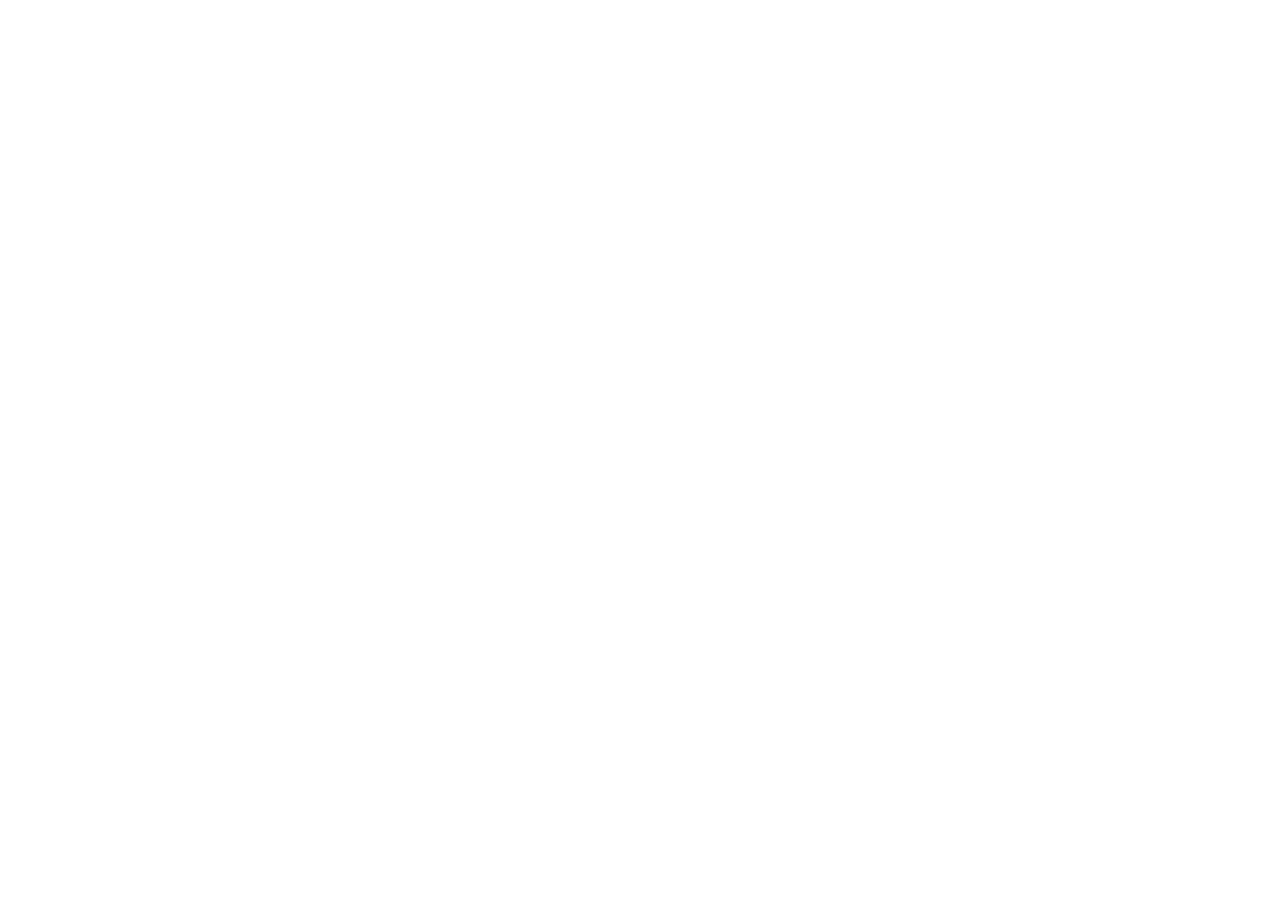
==== templates/index.html @ 2ec57945 "html" ====
<!DOCTYPE html>
<html>
    <head>
        <title>Spam Detector</title>
        <link rel="stylesheet" type="text/css" href="{{ url_for('static', filename='css/styles.css') }}">
        <link rel="stylesheet" type="text/css" href="../static/styles.css">
        <link rel="stylesheet" href="https://cdn.jsdelivr.net/npm/bootstrap@4.5.3/dist/css/bootstrap.min.css" integrity="sha384-TX8t27EcRE3e/ihU7zmQxVncDAy5uIKz4rEkgIXeMed4M0jlfIDPvg6uqKI2xXr2" crossorigin="anonymous">
    </head>
    <body>
        
    </body>
</html>
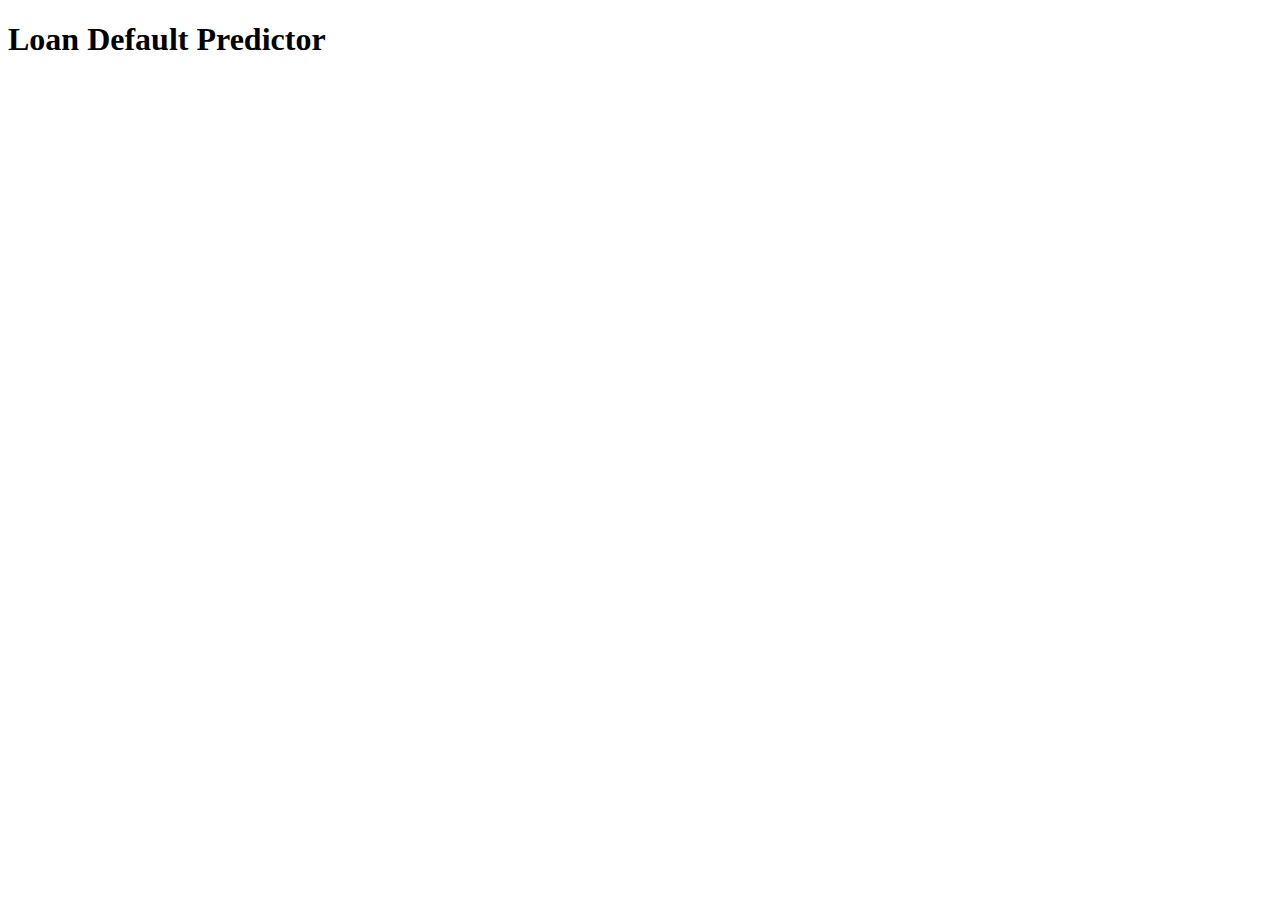
==== commit 3efcc4a0: "html eidt" ====
--- a/templates/index.html
+++ b/templates/index.html
@@ -7,6 +7,15 @@
         <link rel="stylesheet" href="https://cdn.jsdelivr.net/npm/bootstrap@4.5.3/dist/css/bootstrap.min.css" integrity="sha384-TX8t27EcRE3e/ihU7zmQxVncDAy5uIKz4rEkgIXeMed4M0jlfIDPvg6uqKI2xXr2" crossorigin="anonymous">
     </head>
     <body>
-        
+        <section>
+            <div class="container">
+                <div class="row">
+                  <div class = col-md-12 id="title">
+                    <h1 class="text-center"><strong>Loan Default Predictor</strong></h1>
+                    <br>
+                  </div>
+                </div>
+            </div>
+          </section>
     </body>
 </html>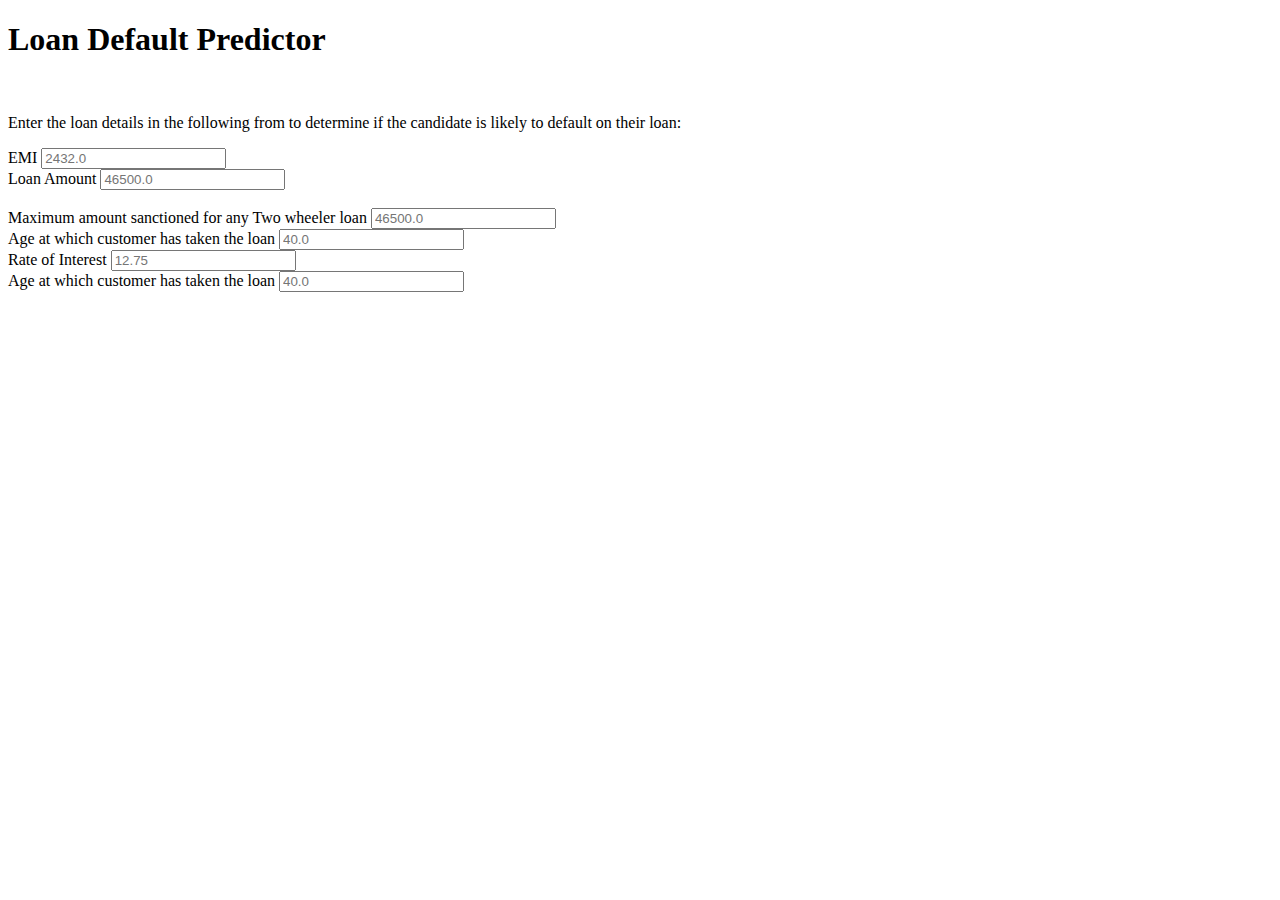
==== commit 78cce5e9: "html form" ====
--- a/templates/index.html
+++ b/templates/index.html
@@ -1,7 +1,7 @@
 <!DOCTYPE html>
 <html>
     <head>
-        <title>Spam Detector</title>
+        <title>Loan Default Predictor</title>
         <link rel="stylesheet" type="text/css" href="{{ url_for('static', filename='css/styles.css') }}">
         <link rel="stylesheet" type="text/css" href="../static/styles.css">
         <link rel="stylesheet" href="https://cdn.jsdelivr.net/npm/bootstrap@4.5.3/dist/css/bootstrap.min.css" integrity="sha384-TX8t27EcRE3e/ihU7zmQxVncDAy5uIKz4rEkgIXeMed4M0jlfIDPvg6uqKI2xXr2" crossorigin="anonymous">
@@ -17,5 +17,59 @@
                 </div>
             </div>
           </section>
+          <section>
+              <div class ="container">
+                  <div class="row">
+                      <div class = col-md-12 id="heading">
+                          <p class="text-center">Enter the loan details in the following from to determine if the candidate is likely to default on their loan:</p>
+                      </div>
+                  </div>
+              </div>
+              <form>
+                  <div class="form-row">
+                      <div class="col-md-4">         
+                      </div>
+                    <div class="col-md-2">
+                      <label for="emi">EMI</label>
+                      <input type="text" id= "emi" class="form-control" placeholder="2432.0">
+                    </div>
+                    <div class="col-md-2">
+                      <label for="loan_amount">Loan Amount</label>
+                      <input type="text" id="loan_amount" class="form-control" placeholder="46500.0">
+                    </div>
+                   <div class="col-md-4">                        
+                   </div>
+                  </div>
+                  <br>
+                  <div class="form-row">
+                    <div class="col-md-4">         
+                    </div>
+                  <div class="col-md-2">
+                    <label for="maximum_amount_sanctioned">Maximum amount sanctioned for any Two wheeler loan</label>
+                    <input type="text" id= "maximum_amount_sanctioned" class="form-control" placeholder="46500.0">
+                  </div>
+                  <div class="col-md-2">
+                    <label for="age">Age at which customer has taken the loan</label>
+                    <input type="text" id="age" class="form-control" placeholder="40.0">
+                  </div>
+                 <div class="col-md-4">                        
+                 </div>
+                </div>
+                <div class="form-row">
+                    <div class="col-md-4">         
+                    </div>
+                  <div class="col-md-2">
+                    <label for="rate_of_interest">Rate of Interest</label>
+                    <input type="text" id= "rate_of_interest" class="form-control" placeholder="12.75">
+                  </div>
+                  <div class="col-md-2">
+                    <label for="age">Age at which customer has taken the loan</label>
+                    <input type="text" id="age" class="form-control" placeholder="40.0">
+                  </div>
+                 <div class="col-md-4">                        
+                 </div>
+                </div>
+              </form>
+          </section>
     </body>
 </html>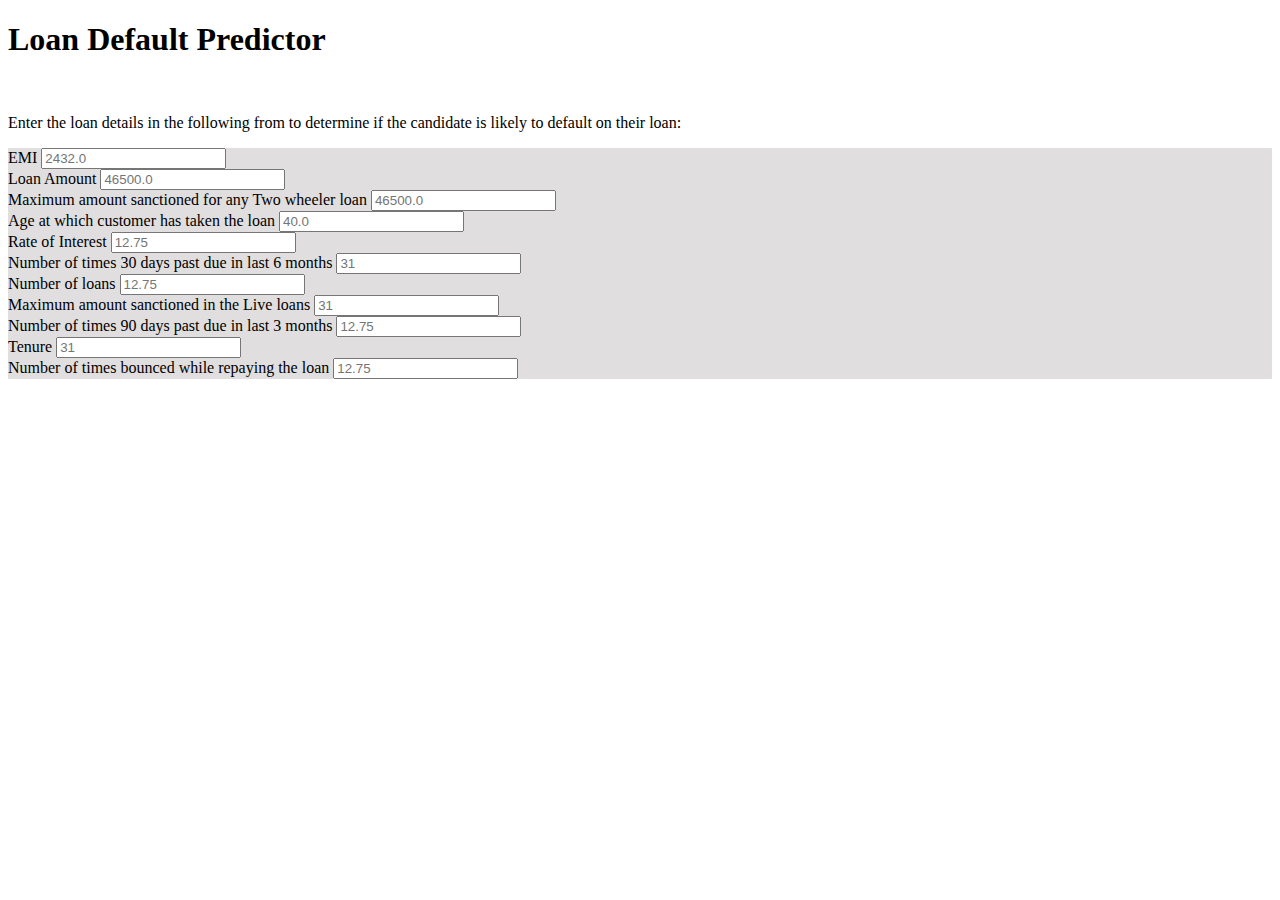
==== commit 0c234738: "html forms" ====
--- a/templates/index.html
+++ b/templates/index.html
@@ -25,50 +25,93 @@
                       </div>
                   </div>
               </div>
-              <form>
+              <form id="form">
                   <div class="form-row">
-                      <div class="col-md-4">         
+                      <div class="col-md-1" id="padding">         
                       </div>
-                    <div class="col-md-2">
+                    <div class="col-md-5">
                       <label for="emi">EMI</label>
                       <input type="text" id= "emi" class="form-control" placeholder="2432.0">
                     </div>
-                    <div class="col-md-2">
+                    <div class="col-md-5">
                       <label for="loan_amount">Loan Amount</label>
                       <input type="text" id="loan_amount" class="form-control" placeholder="46500.0">
                     </div>
-                   <div class="col-md-4">                        
+                   <div class="col-md-1" id="padding">                        
                    </div>
                   </div>
-                  <br>
+
                   <div class="form-row">
-                    <div class="col-md-4">         
+                    <div class="col-md-1" id="padding">         
                     </div>
-                  <div class="col-md-2">
+                  <div class="col-md-5">
                     <label for="maximum_amount_sanctioned">Maximum amount sanctioned for any Two wheeler loan</label>
                     <input type="text" id= "maximum_amount_sanctioned" class="form-control" placeholder="46500.0">
                   </div>
-                  <div class="col-md-2">
+                  <div class="col-md-5">
                     <label for="age">Age at which customer has taken the loan</label>
                     <input type="text" id="age" class="form-control" placeholder="40.0">
                   </div>
-                 <div class="col-md-4">                        
+                 <div class="col-md-1" id="padding">                        
                  </div>
                 </div>
+
                 <div class="form-row">
-                    <div class="col-md-4">         
+                    <div class="col-md-1" id="padding">         
                     </div>
-                  <div class="col-md-2">
+                  <div class="col-md-5">
                     <label for="rate_of_interest">Rate of Interest</label>
                     <input type="text" id= "rate_of_interest" class="form-control" placeholder="12.75">
                   </div>
-                  <div class="col-md-2">
-                    <label for="age">Age at which customer has taken the loan</label>
-                    <input type="text" id="age" class="form-control" placeholder="40.0">
+                  <div class="col-md-5">
+                    <label for="past_due_30">Number of times 30 days past due in last 6 months</label>
+                    <input type="text" id="past_due_30" class="form-control" placeholder="31">
                   </div>
-                 <div class="col-md-4">                        
+                 <div class="col-md-1" id="padding">                        
                  </div>
                 </div>
+
+                <div class="form-row">
+                    <div class="col-md-1" id="padding">         
+                    </div>
+                  <div class="col-md-5">
+                    <label for="number_of_loans">Number of loans</label>
+                    <input type="text" id= "number_of_loans" class="form-control" placeholder="12.75">
+                  </div>
+                  <div class="col-md-5">
+                    <label for="maximum_sanctioned">Maximum amount sanctioned in the Live loans</label>
+                    <input type="text" id="maximum_sanctioned" class="form-control" placeholder="31">
+                  </div>
+                 <div class="col-md-1" id="padding">                        
+                 </div>
+                </div>
+
+                <div class="form-row">
+                    <div class="col-md-1" id="padding">         
+                    </div>
+                  <div class="col-md-5">
+                    <label for="past_due_90">Number of times 90 days past due in last 3 months</label>
+                    <input type="text" id= "past_due_90" class="form-control" placeholder="12.75">
+                  </div>
+                  <div class="col-md-5">
+                    <label for="tenure">Tenure</label>
+                    <input type="text" id="tenure" class="form-control" placeholder="31">
+                  </div>
+                 <div class="col-md-1" id="padding">                        
+                 </div>
+                </div>
+
+                <div class="form-row">
+                    <div class="col-md-1" id="padding">         
+                    </div>
+                  <div class="col-md-5">
+                    <label for="times_bounced">Number of times bounced while repaying the loan</label>
+                    <input type="text" id= "times_bounced" class="form-control" placeholder="12.75">
+                  </div>
+                 <div class="col-md-6" id="padding">                        
+                 </div>
+                </div>
+
               </form>
           </section>
     </body>
--- a/static/styles.css
+++ b/static/styles.css
@@ -0,0 +1,7 @@
+#form {
+    background-color: rgb(224, 222, 222);
+  }
+
+  #padding{
+      background-color: white;
+  }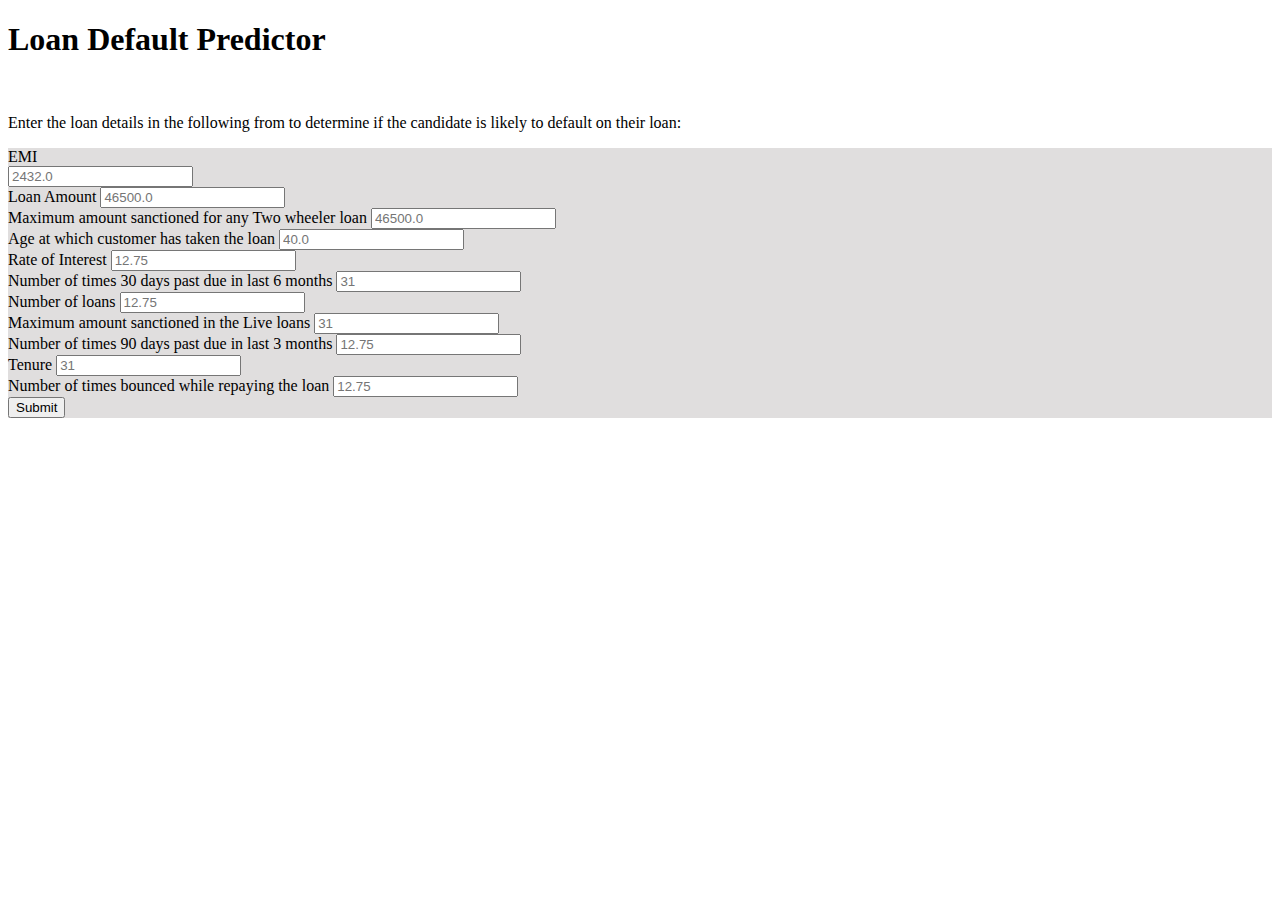
==== commit 7a6e1cf7: "html update" ====
--- a/templates/index.html
+++ b/templates/index.html
@@ -29,9 +29,11 @@
                   <div class="form-row">
                       <div class="col-md-1" id="padding">         
                       </div>
-                    <div class="col-md-5">
-                      <label for="emi">EMI</label>
+                    <div class="col-md-5 input_size ">
+                      <label for="emi" class="input_size">EMI</label>
+                      <div class="input_size">
                       <input type="text" id= "emi" class="form-control" placeholder="2432.0">
+                    </div>
                     </div>
                     <div class="col-md-5">
                       <label for="loan_amount">Loan Amount</label>
@@ -104,14 +106,26 @@
                 <div class="form-row">
                     <div class="col-md-1" id="padding">         
                     </div>
-                  <div class="col-md-5">
-                    <label for="times_bounced">Number of times bounced while repaying the loan</label>
-                    <input type="text" id= "times_bounced" class="form-control" placeholder="12.75">
-                  </div>
-                 <div class="col-md-6" id="padding">                        
-                 </div>
+                    <div class="col-md-5">
+                      <label for="times_bounced">Number of times bounced while repaying the loan</label>
+                      <input type="text" id= "times_bounced" class="form-control" placeholder="12.75">
+                    </div>
+                   <div class="col-md-5">                        
+                   </div>
+                   <div class ="col-md-1" id="padding">
+                   </div>
                 </div>
-
+                <div class="form-row">
+                <div class ="col-md-1" id="padding">
+                </div>
+                <div class ="col-md-6">
+                </div>
+                <div class ="col-md-4">    
+                    <button type="submit" class="btn btn-primary">Submit</button>               
+                </div>
+                <div class ="col-md-1" id="padding">
+                </div>
+            </div>
               </form>
           </section>
     </body>
--- a/static/styles.css
+++ b/static/styles.css
@@ -4,4 +4,8 @@
 
   #padding{
       background-color: white;
+  }
+
+  .input_size{
+      width: 12em;
   }